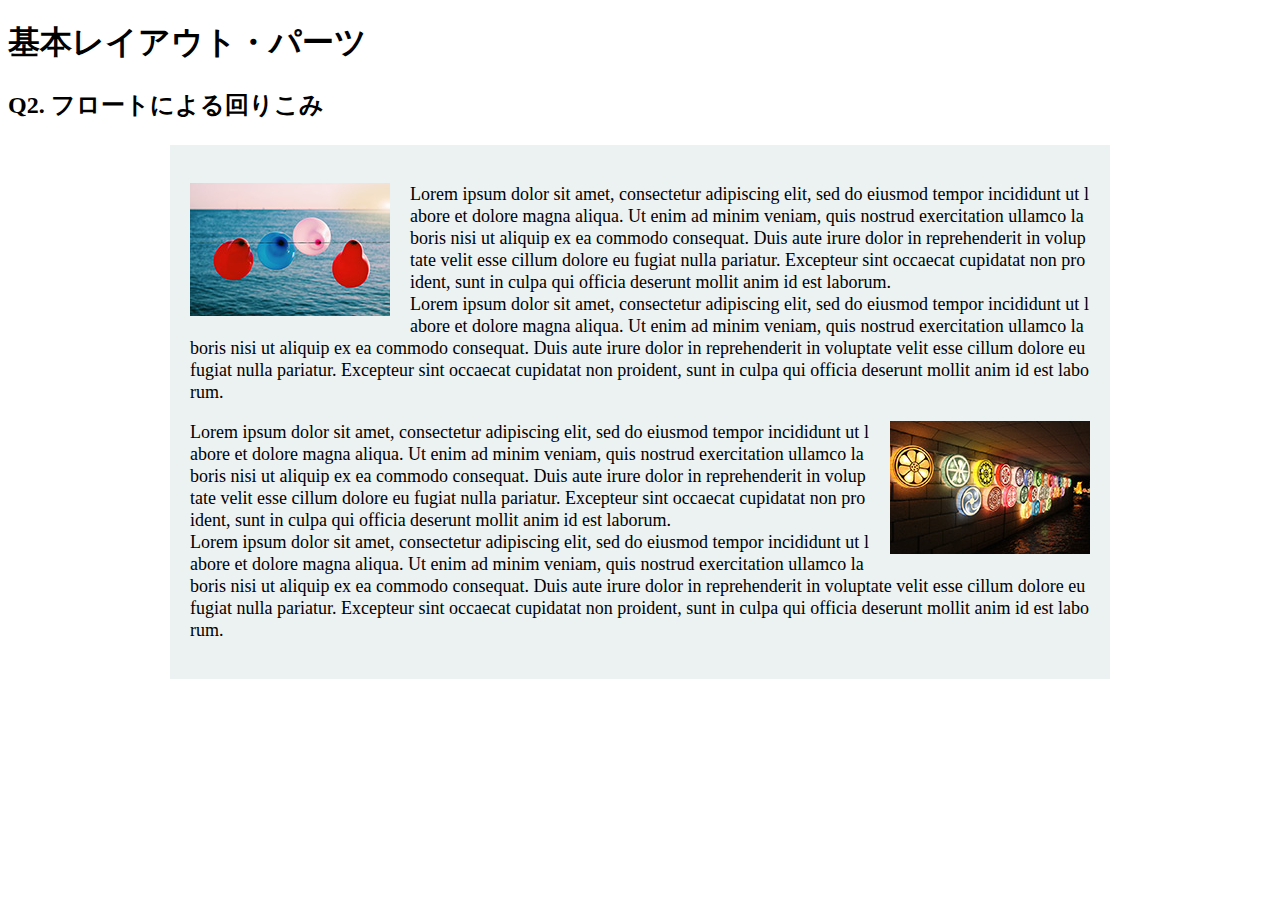
==== layout_parts/q2/index.html @ ab0b5847 "前半終了&チェックの確認" ====
<!DOCTYPE html>
<html>
  <head>
    <meta charset="utf-8">
    <meta http-equiv="X-UA-Compatible" content="IE=edge">
    <meta name="viewport" content="width=device-width, initial-scale=1.0, maximum-scale=1.0, user-scalable=no">
    <meta name="format-detection" content="telephone=no">
    <title>基本レイアウト・パーツ</title>
    <link rel="stylesheet" href="http://gizumo-inc.github.io/sample/front-lesson/layout_parts_new/assets/css/reset.css">
    <link rel="stylesheet" href="http://gizumo-inc.github.io/sample/front-lesson/layout_parts_new/assets/css/base.css">
    <link rel="stylesheet" href="css/style.css">
  </head>
  <body>
    <div class="wrapper">
      <h1 class="title">基本レイアウト・パーツ</h1>
      <h2 class="headline">
        <p class="headline__text">Q2. フロートによる回りこみ</p>
      </h2>
      <div class="box">
        <!-- 回答はクラスq2の要素の中に書いてね -->
        <!-- すでについてるクラスにはstyleを指定しない。styleをつける場合は自分で新たにクラスをつけること -->
        <div class="q2__box">
          <div>
            <div class="q2__thumb is-left">
              <img src="img/thumb_1.jpg" alt="" width="200" height="133">
            </div>

            <p class="q2__text">Lorem ipsum dolor sit amet, consectetur adipiscing elit, sed do eiusmod tempor incididunt ut labore et dolore magna aliqua. Ut enim ad minim veniam, quis nostrud exercitation ullamco laboris nisi ut aliquip ex ea commodo consequat. Duis aute irure dolor in reprehenderit in voluptate velit esse cillum dolore eu fugiat nulla pariatur. Excepteur sint occaecat cupidatat non proident, sunt in culpa qui officia deserunt mollit anim id est laborum.<br>Lorem ipsum dolor sit amet, consectetur adipiscing elit, sed do eiusmod tempor incididunt ut labore et dolore magna aliqua. Ut enim ad minim veniam, quis nostrud exercitation ullamco laboris nisi ut aliquip ex ea commodo consequat. Duis aute irure dolor in reprehenderit in voluptate velit esse cillum dolore eu fugiat nulla pariatur. Excepteur sint occaecat cupidatat non proident, sunt in culpa qui officia deserunt mollit anim id est laborum.</p>
          </div>
        <div>
          <div class="q2__thumb is-right">
            <img src ="img/thumb_2.jpg" alt="" width="200" height="133">
          </div>

          <p class="q2__text">Lorem ipsum dolor sit amet, consectetur adipiscing elit, sed do eiusmod tempor incididunt ut labore et dolore magna aliqua. Ut enim ad minim veniam, quis nostrud exercitation ullamco laboris nisi ut aliquip ex ea commodo consequat. Duis aute irure dolor in reprehenderit in voluptate velit esse cillum dolore eu fugiat nulla pariatur. Excepteur sint occaecat cupidatat non proident, sunt in culpa qui officia deserunt mollit anim id est laborum.<br>Lorem ipsum dolor sit amet, consectetur adipiscing elit, sed do eiusmod tempor incididunt ut labore et dolore magna aliqua. Ut enim ad minim veniam, quis nostrud exercitation ullamco laboris nisi ut aliquip ex ea commodo consequat. Duis aute irure dolor in reprehenderit in voluptate velit esse cillum dolore eu fugiat nulla pariatur. Excepteur sint occaecat cupidatat non proident, sunt in culpa qui officia deserunt mollit anim id est laborum.</p>            
        </div>
       </div>
        <!-- 回答はクラスq2の要素の中に書いてね -->
      </div>
    </div>
  </body>
</html>
---- layout_parts/q2/css/style.css ----
@charset "UTF-8";

/* 回答はここに書いてね */


.q2__box{
width: 900px;
margin: 0 auto;
padding: 20px ;
background-color: #ecf1f2
}

.q2__thumb.is-left{
  float: left;
  margin-right: 20px;
}
/* 左に並べたあと余白を右から指定 */

.q2__thumb.is-right{
  float: right;
  margin-left:20px;
}

.q2__text{
  font-size: 18px;
  line-height: 22px;
  word-break: break-all;
  /* 文字詰め優先。単語の途中でも改行される */
}

.q2__thumb{
  margin-bottom: 10px;
}

.q2__thumb > img {
  vertical-align: bottom;
}


/* 回答はここに書いてね */
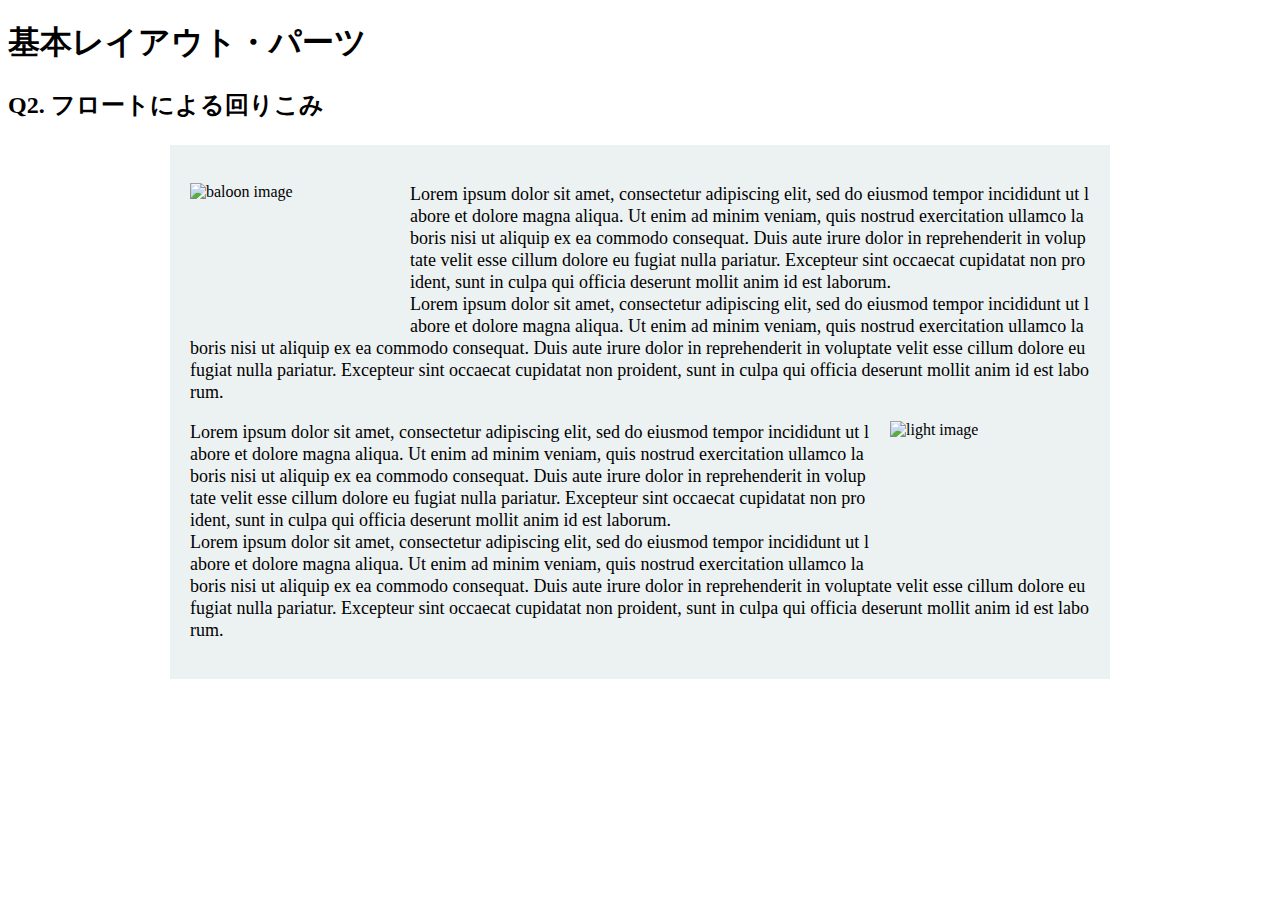
==== commit 7e3831ab: "前半境野さんにレビュー確認後の修正 q2 altタグの追加 clearfixの追加 imgの読み込みをimgからurlに変更" ====
--- a/layout_parts/q2/index.html
+++ b/layout_parts/q2/index.html
@@ -19,21 +19,21 @@
       <div class="box">
         <!-- 回答はクラスq2の要素の中に書いてね -->
         <!-- すでについてるクラスにはstyleを指定しない。styleをつける場合は自分で新たにクラスをつけること -->
-        <div class="q2__box">
+        <div class="q2__box clearfix">
           <div>
             <div class="q2__thumb is-left">
-              <img src="img/thumb_1.jpg" alt="" width="200" height="133">
+              <img src="http://gizumo-inc.github.io/sample/front-lesson/layout_parts_new/assets/img/q2/thumb_1.jpg" alt="baloon image">
+              <!-- alt=リロード失敗時に出る写真の説明文 -->
+            </div>
+              <p class="q2__text">Lorem ipsum dolor sit amet, consectetur adipiscing elit, sed do eiusmod tempor incididunt ut labore et dolore magna aliqua. Ut enim ad minim veniam, quis nostrud exercitation ullamco laboris nisi ut aliquip ex ea commodo consequat. Duis aute irure dolor in reprehenderit in voluptate velit esse cillum dolore eu fugiat nulla pariatur. Excepteur sint occaecat cupidatat non proident, sunt in culpa qui officia deserunt mollit anim id est laborum.<br>Lorem ipsum dolor sit amet, consectetur adipiscing elit, sed do eiusmod tempor incididunt ut labore et dolore magna aliqua. Ut enim ad minim veniam, quis nostrud exercitation ullamco laboris nisi ut aliquip ex ea commodo consequat. Duis aute irure dolor in reprehenderit in voluptate velit esse cillum dolore eu fugiat nulla pariatur. Excepteur sint occaecat cupidatat non proident, sunt in culpa qui officia deserunt mollit anim id est laborum.</p>
+          </div>
+          <div>
+            <div class="q2__thumb is-right">
+            <img src ="http://gizumo-inc.github.io/sample/front-lesson/layout_parts_new/assets/img/q2/thumb_2.jpg" alt="light image">
             </div>
 
-            <p class="q2__text">Lorem ipsum dolor sit amet, consectetur adipiscing elit, sed do eiusmod tempor incididunt ut labore et dolore magna aliqua. Ut enim ad minim veniam, quis nostrud exercitation ullamco laboris nisi ut aliquip ex ea commodo consequat. Duis aute irure dolor in reprehenderit in voluptate velit esse cillum dolore eu fugiat nulla pariatur. Excepteur sint occaecat cupidatat non proident, sunt in culpa qui officia deserunt mollit anim id est laborum.<br>Lorem ipsum dolor sit amet, consectetur adipiscing elit, sed do eiusmod tempor incididunt ut labore et dolore magna aliqua. Ut enim ad minim veniam, quis nostrud exercitation ullamco laboris nisi ut aliquip ex ea commodo consequat. Duis aute irure dolor in reprehenderit in voluptate velit esse cillum dolore eu fugiat nulla pariatur. Excepteur sint occaecat cupidatat non proident, sunt in culpa qui officia deserunt mollit anim id est laborum.</p>
+            <p class="q2__text">Lorem ipsum dolor sit amet, consectetur adipiscing elit, sed do eiusmod tempor incididunt ut labore et dolore magna aliqua. Ut enim ad minim veniam, quis nostrud exercitation ullamco laboris nisi ut aliquip ex ea commodo consequat. Duis aute irure dolor in reprehenderit in voluptate velit esse cillum dolore eu fugiat nulla pariatur. Excepteur sint occaecat cupidatat non proident, sunt in culpa qui officia deserunt mollit anim id est laborum.<br>Lorem ipsum dolor sit amet, consectetur adipiscing elit, sed do eiusmod tempor incididunt ut labore et dolore magna aliqua. Ut enim ad minim veniam, quis nostrud exercitation ullamco laboris nisi ut aliquip ex ea commodo consequat. Duis aute irure dolor in reprehenderit in voluptate velit esse cillum dolore eu fugiat nulla pariatur. Excepteur sint occaecat cupidatat non proident, sunt in culpa qui officia deserunt mollit anim id est laborum.</p>            
           </div>
-        <div>
-          <div class="q2__thumb is-right">
-            <img src ="img/thumb_2.jpg" alt="" width="200" height="133">
-          </div>
-
-          <p class="q2__text">Lorem ipsum dolor sit amet, consectetur adipiscing elit, sed do eiusmod tempor incididunt ut labore et dolore magna aliqua. Ut enim ad minim veniam, quis nostrud exercitation ullamco laboris nisi ut aliquip ex ea commodo consequat. Duis aute irure dolor in reprehenderit in voluptate velit esse cillum dolore eu fugiat nulla pariatur. Excepteur sint occaecat cupidatat non proident, sunt in culpa qui officia deserunt mollit anim id est laborum.<br>Lorem ipsum dolor sit amet, consectetur adipiscing elit, sed do eiusmod tempor incididunt ut labore et dolore magna aliqua. Ut enim ad minim veniam, quis nostrud exercitation ullamco laboris nisi ut aliquip ex ea commodo consequat. Duis aute irure dolor in reprehenderit in voluptate velit esse cillum dolore eu fugiat nulla pariatur. Excepteur sint occaecat cupidatat non proident, sunt in culpa qui officia deserunt mollit anim id est laborum.</p>            
-        </div>
        </div>
         <!-- 回答はクラスq2の要素の中に書いてね -->
       </div>
--- a/layout_parts/q2/css/style.css
+++ b/layout_parts/q2/css/style.css
@@ -2,39 +2,45 @@
 
 /* 回答はここに書いてね */
 
+.clearfix::after {
+  content: " ";
+  display: block;
+  clear: both;
+}
 
-.q2__box{
+.q2__box {
 width: 900px;
 margin: 0 auto;
 padding: 20px ;
 background-color: #ecf1f2
 }
 
-.q2__thumb.is-left{
+.q2__thumb.is-left {
   float: left;
   margin-right: 20px;
 }
 /* 左に並べたあと余白を右から指定 */
 
-.q2__thumb.is-right{
+.q2__thumb.is-right {
   float: right;
   margin-left:20px;
 }
 
-.q2__text{
+.q2__text {
   font-size: 18px;
   line-height: 22px;
   word-break: break-all;
   /* 文字詰め優先。単語の途中でも改行される */
 }
 
-.q2__thumb{
+.q2__thumb {
   margin-bottom: 10px;
+  width: 200px;
+  height: 133px;
 }
 
 .q2__thumb > img {
   vertical-align: bottom;
 }
 
-
 /* 回答はここに書いてね */
